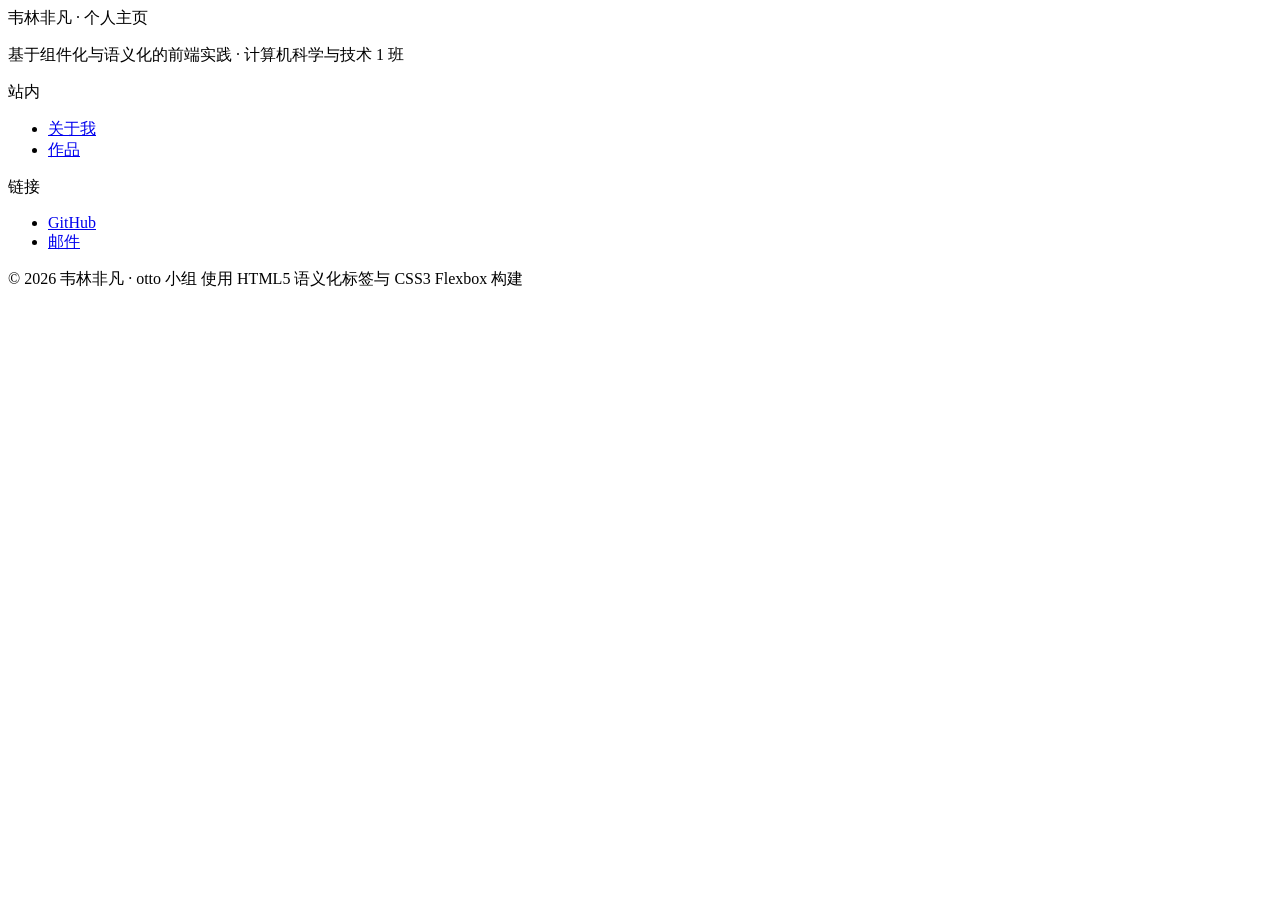
==== components/footer.html @ 9b6e320e "feat: 个人主页组件化实现与任务三交付 - 新增 header/nav/footer 三组件，调整导航语义与 aria 状态 - 统一设计令牌（颜色/间距/圆角），组件内只引用变量 - 响应式：7" ====
<!-- ============================================================
     footer.html —— 页脚组件
     用法：放在每页 <body> 末尾，紧挨着 </body>。
     语义：<footer> 表示最近的章节/页面尾部，版权与联络信息属于它。
     年份由 js/common.js 写入 [data-current-year]，不用每年手改。
     ============================================================ -->
<footer class="site-footer">
  <div class="container">

    <div class="site-footer__inner">
      <div class="site-footer__brand">
        <p class="site-footer__title">韦林非凡 · 个人主页</p>
        <p class="site-footer__desc">
          基于组件化与语义化的前端实践 · 计算机科学与技术 1 班
        </p>
      </div>

      <nav class="site-footer__links" aria-label="页脚导航">
        <div>
          <p class="site-footer__col-title">站内</p>
          <ul class="site-footer__list">
            <li><a href="index.html#about">关于我</a></li>
            <li><a href="index.html#works">作品</a></li>
          </ul>
        </div>
        <div>
          <p class="site-footer__col-title">链接</p>
          <ul class="site-footer__list">
            <li><a href="https://github.com/" target="_blank" rel="noopener noreferrer">GitHub</a></li>
            <li><a href="mailto:702524434@qq.com">邮件</a></li>
          </ul>
        </div>
      </nav>
    </div>

    <div class="site-footer__bottom">
      <span>© <span data-current-year>2026</span> 韦林非凡 · otto 小组</span>
      <span>使用 HTML5 语义化标签与 CSS3 Flexbox 构建</span>
    </div>

  </div>
</footer>
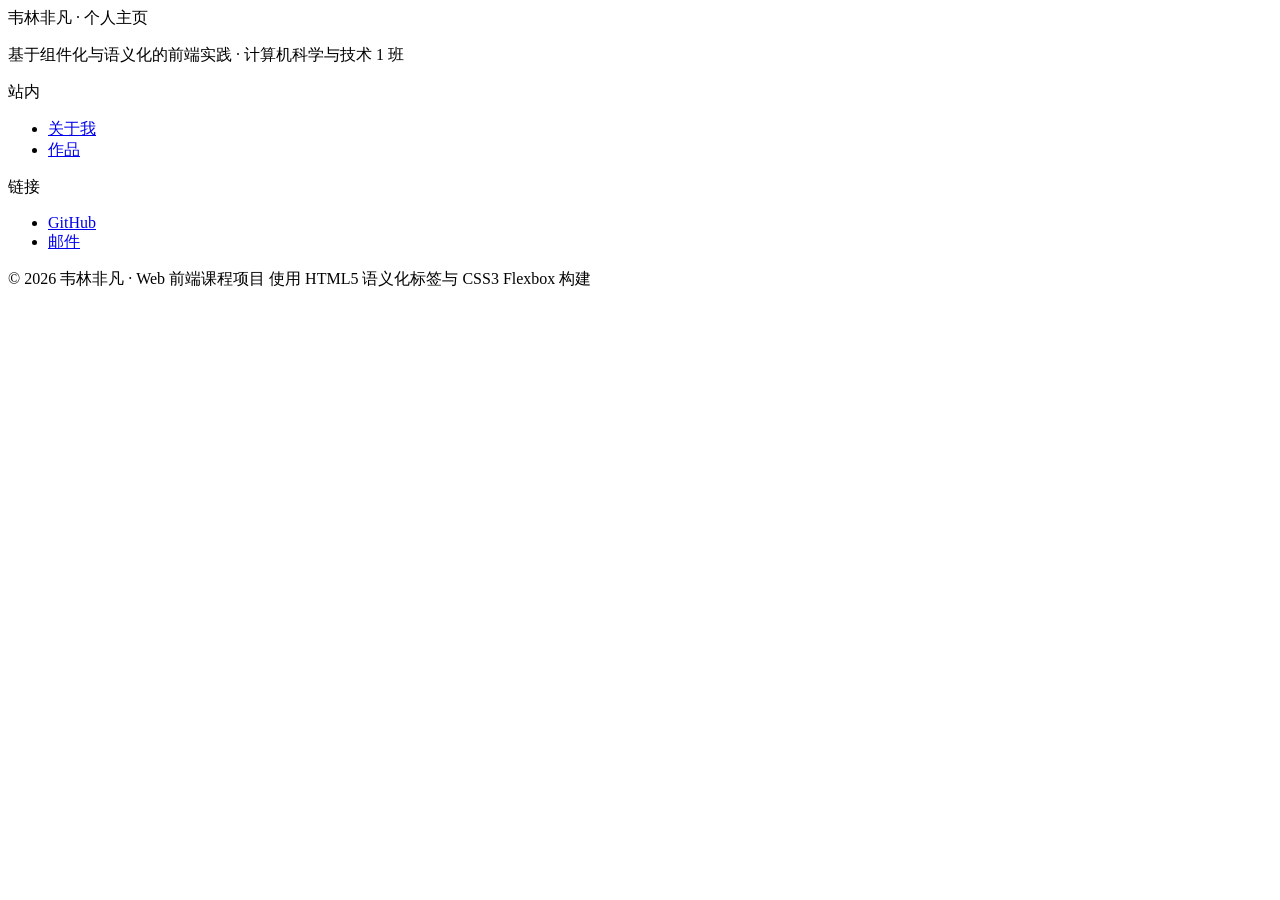
==== commit 38fd8bbd: "chore: 团队成员更正为韦林非凡（队长）、邱梓明、徐伟淞、钟富宁" ====
--- a/components/footer.html
+++ b/components/footer.html
@@ -34,7 +34,7 @@
     </div>
 
     <div class="site-footer__bottom">
-      <span>© <span data-current-year>2026</span> 韦林非凡 · otto 小组</span>
+      <span>© <span data-current-year>2026</span> 韦林非凡 · Web 前端课程项目</span>
       <span>使用 HTML5 语义化标签与 CSS3 Flexbox 构建</span>
     </div>
 
